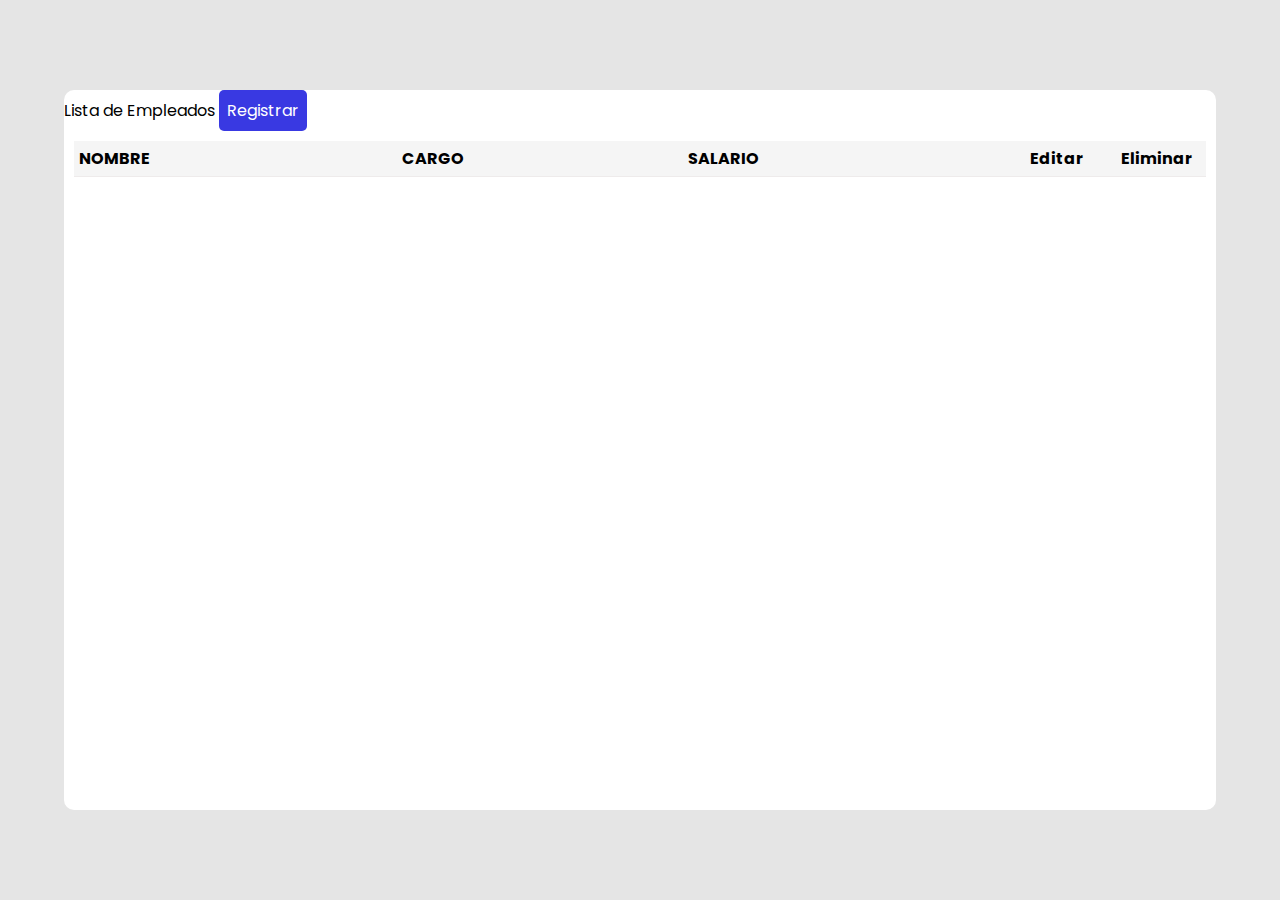
==== index.html @ c7d8d072 "CRUD 'incompleto' usando JS" ====
<!DOCTYPE html>
<html lang="en">
<head>
    <meta charset="UTF-8">
    <meta name="viewport" content="width=device-width, initial-scale=1.0">
    <title>Document</title>
    <link rel="stylesheet" href="./Style.css">
    <link rel="stylesheet" href="https://unpkg.com/boxicons@2.1.1/css/boxicons.min.css">
</head>
<body>

    <div class="container">
        <!-- Div Encabezado-->
        <div class="head">
            <span>Lista de Empleados</span>
            <button id="new" onclick="openModal()"> Registrar</button></button>
            
        </div>
        <!-- Div Tabla-->
        <div class="divTable">
            <table>
                <thead>
                    <tr>
                        <th>NOMBRE</th>
                        <th>CARGO</th>
                        <th>SALARIO</th>
                        <th class="acao">Editar</th>
                        <th class="acao">Eliminar</th>
                    </tr>
                </thead>
                <tbody>

                </tbody>
            </table>
        </div>

          <!-- Modal-->

          <div class="modal-container">
            <div class="modal">
                <form>
                    <label for="m-nome"> Nombre</label>
                    <input id="m-nome" type="text" required />

                    <label for="m-funcao"> Cargo</label>
                    <input id="m-funcao" type="text" required />

                    <label for="m-salario"> salario</label>
                    <input id="m-salario" type="number" required />

                    <button id="btnSalvar">Guardar</button>

                </form>
            </div>
          </div>



    </div>

    <script href="./script.js" type="Javascript"></script>
</body>
</html>
---- Style.css ----
@import url('https://fonts.googleapis.com/css2?family=Poppins:wght@200;300;400;500;700&family=Roboto:wght@100;300;400;500;700;900&family=Source+Sans+Pro:wght@200;300;400;600;700;900&display=swap');

* {
  margin: 0;
  padding: 0;
  box-sizing: border-box;
  font-family: 'Poppins', sans-serif;
}

body {
  width: 100vw;
  height: 100vh;
  display: flex;
  align-items: center;
  justify-content: center;
  background-color: rgba(0,0,0,0.1);
}

button {
  cursor: pointer;
}

.container {
  width: 90%;
  height: 80%;
  border-radius: 10px;
  background: white;
}

.header {
  min-height: 70px;
  display: flex;
  align-items: center;
  justify-content: space-between;
  margin: auto 12px;
}

.header span {
  font-weight: 900;
  font-size: 20px;
  word-break: break-all;
}

#new {
  font-size: 16px;
  padding: 8px;
  border-radius: 5px;
  border: none;
  color: white;
  background-color: rgb(57, 57, 226);
}

.divTable {
  padding: 10px;
  width: auto; 
  height:inherit; 
  overflow:auto;
}

.divTable::-webkit-scrollbar {
  width: 12px;
  background-color: whitesmoke; 
}

.divTable::-webkit-scrollbar-thumb {
  border-radius: 10px;
  background-color: darkgray; 
}

table {
  width: 100%;
  border-spacing: 10px;
  word-break: break-all;
  border-collapse: collapse;
}

thead {
  background-color: whitesmoke;
}

tr {
  border-bottom: 1px solid rgb(238, 235, 235)!important;
}

tbody tr td {
  vertical-align: text-top;
  padding: 6px;
  max-width: 50px;
}

thead tr th {
  padding: 5px;
  text-align: start;
  margin-bottom: 50px;
}

tbody tr {
  margin-bottom: 50px;
}

thead tr th.acao {
  width: 100px!important;
  text-align: center;
}

tbody tr td.acao {
  text-align: center;
}

@media (max-width: 700px) {
  body {
    font-size: 10px;
  }
  
  .header span {
    font-size: 15px;
  }

  #new {
    padding: 5px;
    font-size: 10px;
  }

  thead tr th.acao {
    width: auto!important;
  }
  
  td button i {
    font-size: 20px!important;
  }

  td button i:first-child {
    margin-right: 0;
  }

  .modal {
    width: 90%!important;
  }

  .modal label {
    font-size: 12px!important;
  }
}

.modal-container {
  width: 100vw;
  height: 100vh;
  position: fixed;
  top: 0;
  left: 0;
  background-color: rgba(0, 0, 0, 0.5);
  display: none;
  z-index: 999;
  align-items: center;
  justify-content: center;
}

.modal {
  display: flex;
  flex-direction: column;
  align-items: center;
  padding: 40px;
  background-color: white;
  border-radius: 10px;
  width: 50%;
}

.modal label {
  font-size: 14px;
  width: 100%;
}

.modal input {
  width: 100%;
  outline: none;
  padding: 5px 10px; 
  width: 100%;
  margin-bottom: 20px;
  border-top: none;
  border-left: none;
  border-right: none;
}

.modal button {
  width: 100%;
  margin: 10px auto;
  outline: none;
  border-radius: 20px; 
  padding: 5px 10px; 
  width: 100%;
  border: none;
  background-color: rgb(57, 57, 226);
  color: white;
}

.active {
  display: flex;
}

.active .modal {
  animation: modal .4s;
}

@keyframes modal {
  from {
    opacity: 0;
    transform: translate3d(0, -60px, 0);
  }
  to {
    opacity: 1;
    transform: translate3d(0, 0, 0);
  }
}

td button {
  border: none;
  outline: none;
  background: transparent;
}

td button i {
  font-size: 25px;
}

td button i:first-child {
  margin-right: 10px;
}
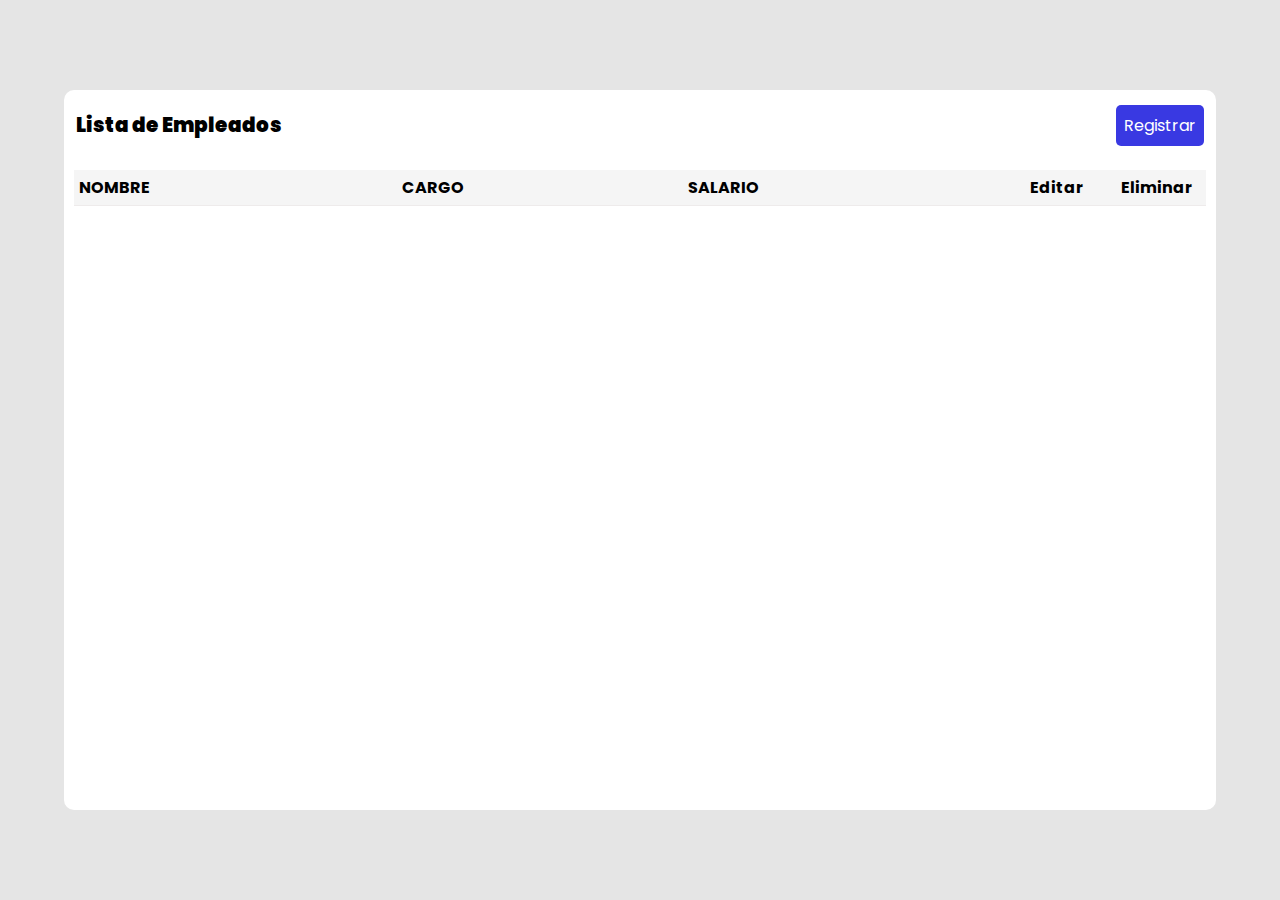
==== commit 0dcef219: "CRUD Funcional con base de datos de texto plano JSON" ====
--- a/index.html
+++ b/index.html
@@ -5,15 +5,16 @@
     <meta name="viewport" content="width=device-width, initial-scale=1.0">
     <title>Document</title>
     <link rel="stylesheet" href="./Style.css">
+    <!-- Referencia a la libreria de iconos para el boton de editar y eliminar-->
     <link rel="stylesheet" href="https://unpkg.com/boxicons@2.1.1/css/boxicons.min.css">
 </head>
 <body>
-
+       <!-- Div Principañ-->
     <div class="container">
         <!-- Div Encabezado-->
-        <div class="head">
+        <div class="header">
             <span>Lista de Empleados</span>
-            <button id="new" onclick="openModal()"> Registrar</button></button>
+            <button id="new" onclick="openModal()">Registrar</button>
             
         </div>
         <!-- Div Tabla-->
@@ -53,11 +54,8 @@
                 </form>
             </div>
           </div>
-
-
-
     </div>
 
-    <script href="./script.js" type="Javascript"></script>
+    <script src="./script.js"></script>
 </body>
 </html>